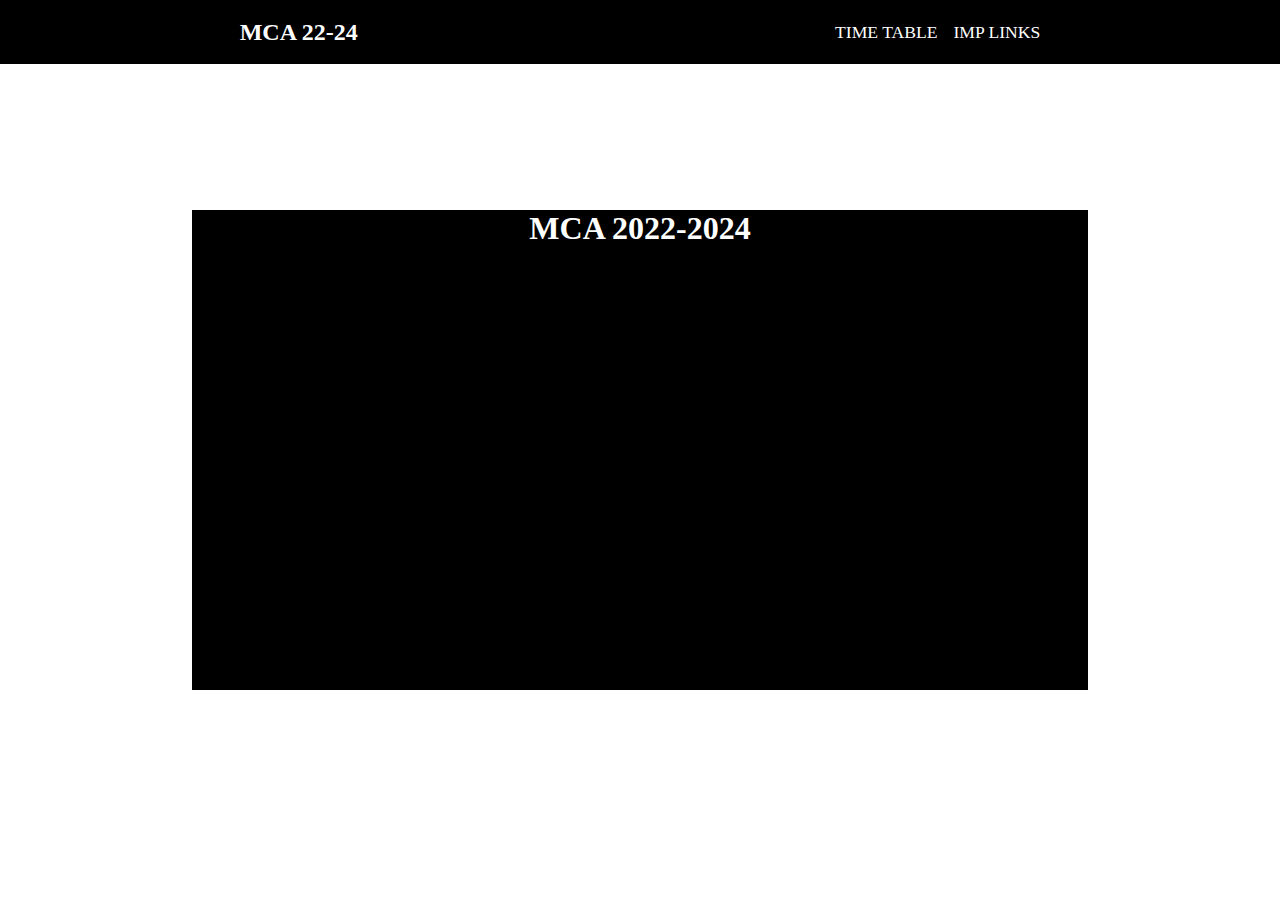
==== index.html @ 01f841b3 "title chanded" ====
<!DOCTYPE html>
<html lang="en">
<head>
    <meta charset="UTF-8">
    <meta http-equiv="X-UA-Compatible" content="IE=edge">
    <meta name="viewport" content="width=device-width, initial-scale=1.0">
    <title>MCA 2022-2024 Pirens</title>

    <link rel="stylesheet" href="/css/style.css">
</head>
<body>
   <header class="header">
    <div class="header-wraper">
        <div class="header-logo">
            <!-- <img src="" alt="logo"> -->
            <h2 class="title">MCA 22-24</h2>
        </div>
        <ul>
            <li><a href="#">Time Table</a></li>
            <li><a href="#">Imp Links</a></li>
        </ul>
    </div>
   </header> 


   <section class="home-body">
   <div class="body-contant">
    <h1>MCA 2022-2024</h1>
   </div>
   </section>
</body>
</html>
---- css/style.css ----
* {
    margin: 0;
    padding: 0;
    box-sizing: border-box;
}

body {
    overflow: hidden;
}

.header {
    border: 1px solid black;
    width: 100%;
    height: 4rem;

}

.header-wraper {
    /* border: 1px solid red; */
    height: 100%;
    width: 100%;
    display: flex;
    justify-content: space-around;
    background-color: black;
    color: white;

}

.header-logo {
    display: flex;
    justify-content: center;
    align-items: center;
    column-gap: 1rem;
}

ul {
    list-style-type: none;
    display: flex;
    justify-content: center;
    align-items: center;
    column-gap: 1rem;
}

li {
    display: inline;

}

li a {
    font-size: 1.1rem;
    text-transform: uppercase;
    display: block;
    text-align: center;
    text-decoration: none;
    color: white;
}



.home-body {
    /* border: 1px solid black; */
    height: 91vh;
    width: 100%;
    /* background-image: url('../images/back-img-01.jpg');
    background-size: cover;
    background-repeat: no-repeat;
    background-position: center;
    background-attachment: fixed; */
    /* filter: blur(4px);
    -webkit-filter: blur(4px); */
    
}

.body-contant {
    /* background-color: rgb(0,0,0); */
    /* background-color: rgba(0, 0, 0, 0.5); */
    background-color: black;
    color: white;
    /* border: 1px solid red; */
    position: absolute;
    top: 50%;
    left: 50%;
    transform: translate(-50%, -50%);
    width: 70%;
    height: 30rem;

}

.body-contant h1 {
    text-align: center;
}
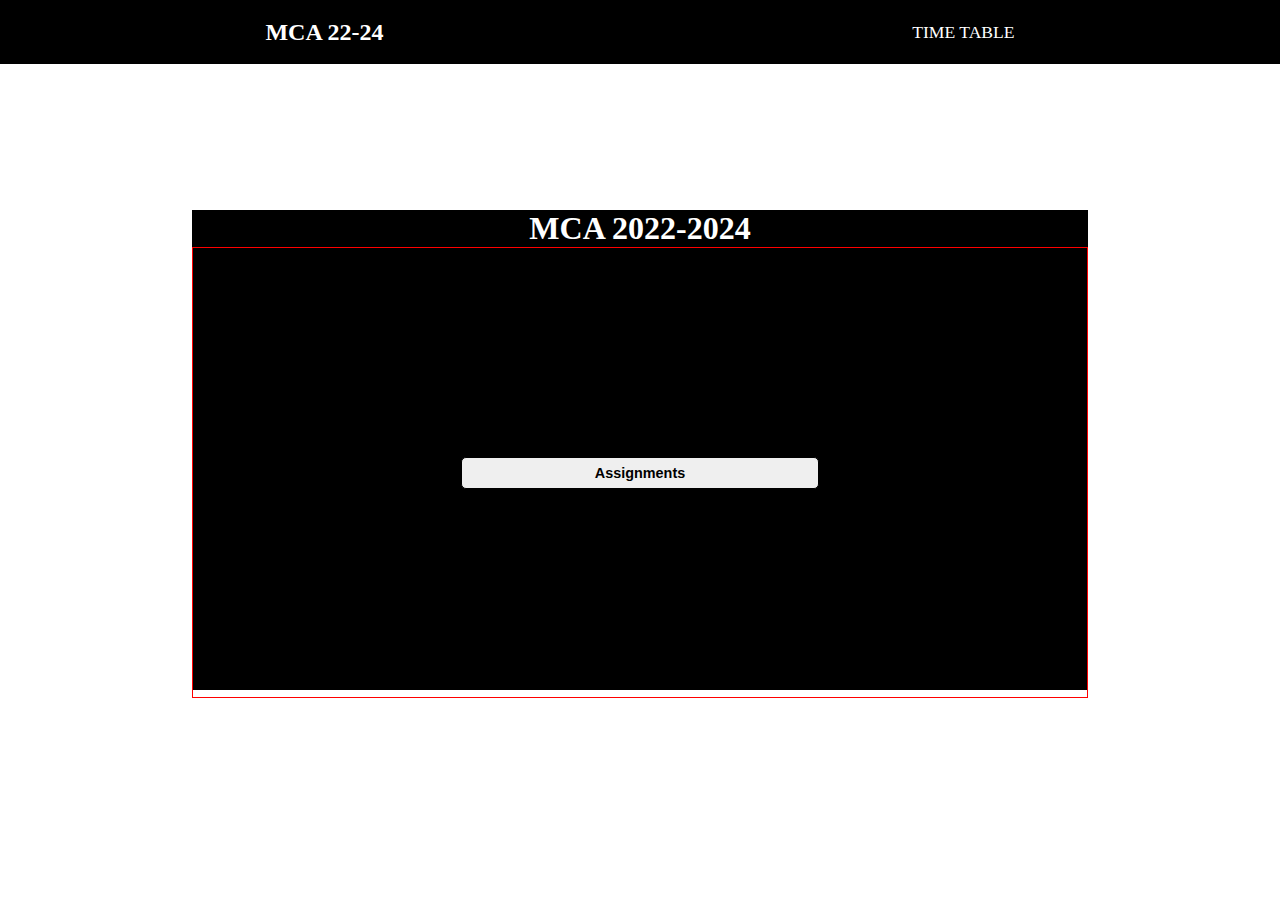
==== commit 0dd8e2f4: "button and links added" ====
--- a/index.html
+++ b/index.html
@@ -1,32 +1,38 @@
 <!DOCTYPE html>
 <html lang="en">
-<head>
-    <meta charset="UTF-8">
-    <meta http-equiv="X-UA-Compatible" content="IE=edge">
-    <meta name="viewport" content="width=device-width, initial-scale=1.0">
+  <head>
+    <meta charset="UTF-8" />
+    <meta http-equiv="X-UA-Compatible" content="IE=edge" />
+    <meta name="viewport" content="width=device-width, initial-scale=1.0" />
     <title>MCA 2022-2024 Pirens</title>
 
-    <link rel="stylesheet" href="/css/style.css">
-</head>
-<body>
-   <header class="header">
-    <div class="header-wraper">
+    <link rel="stylesheet" href="./css/style.css" />
+  </head>
+  <body>
+    <header class="header">
+      <div class="header-wraper">
         <div class="header-logo">
-            <!-- <img src="" alt="logo"> -->
-            <h2 class="title">MCA 22-24</h2>
+          <!-- <img src="" alt="logo"> -->
+          <h2 class="title">MCA 22-24</h2>
         </div>
         <ul>
-            <li><a href="#">Time Table</a></li>
-            <li><a href="#">Imp Links</a></li>
+          <li><a href="./pages/timetable.html">Time Table</a></li>
+          <!-- <li><a href="#">Imp Links</a></li> -->
         </ul>
-    </div>
-   </header> 
+      </div>
+    </header>
+
+    <section class="home-body">
+      <div class="body-contant">
+        <h1>MCA 2022-2024</h1>
+        <div class="body-content-wraper">
+          <button class="home-btn">Assignments</button>
+          <!-- <button class="home-btn">Projects Ideas</button>
+          <button class="home-btn"></button> -->
 
 
-   <section class="home-body">
-   <div class="body-contant">
-    <h1>MCA 2022-2024</h1>
-   </div>
-   </section>
-</body>
-</html>+        </div>
+      </div>
+    </section>
+  </body>
+</html>
--- a/css/style.css
+++ b/css/style.css
@@ -88,4 +88,25 @@
 
 .body-contant h1 {
     text-align: center;
+}
+
+.body-content-wraper{
+    border: 1px solid red;
+    height: 94%;
+    width: 100%;
+    display: flex;
+    flex-direction: column;
+    justify-content: center;
+    align-items: center;
+    row-gap: 1rem;
+}
+
+.home-btn{
+    width: 40%;
+    height: 2rem;
+    font-size: .9rem;
+    border: 1px solid rgb(0, 0, 0);
+    border-radius: 5px;
+    font-weight: bold;
+    
 }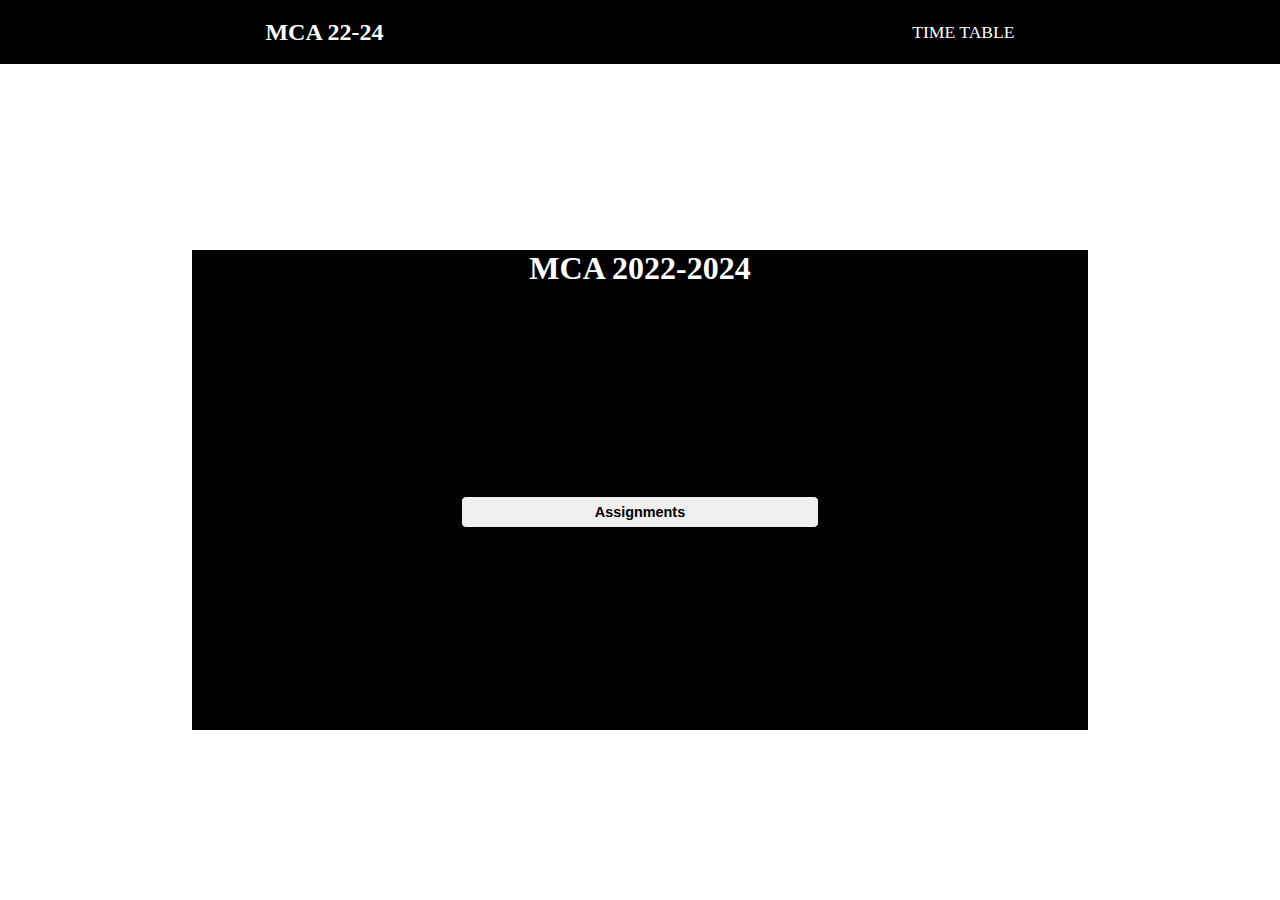
==== commit d1a00b84: "alert box added" ====
--- a/index.html
+++ b/index.html
@@ -26,7 +26,7 @@
       <div class="body-contant">
         <h1>MCA 2022-2024</h1>
         <div class="body-content-wraper">
-          <button class="home-btn">Assignments</button>
+          <button class="home-btn" onclick="alert('Comming soon...')"">Assignments</button>
           <!-- <button class="home-btn">Projects Ideas</button>
           <button class="home-btn"></button> -->
 
@@ -34,5 +34,7 @@
         </div>
       </div>
     </section>
+
+    <script src="./js/script.js"></script>
   </body>
 </html>
--- a/css/style.css
+++ b/css/style.css
@@ -61,6 +61,11 @@
     /* border: 1px solid black; */
     height: 91vh;
     width: 100%;
+    display: flex;
+    flex-direction: column;
+    justify-content: center;
+    align-items: center;
+    margin-top: 1rem;
     /* background-image: url('../images/back-img-01.jpg');
     background-size: cover;
     background-repeat: no-repeat;
@@ -77,10 +82,11 @@
     background-color: black;
     color: white;
     /* border: 1px solid red; */
-    position: absolute;
+    /* position: absolute;
     top: 50%;
     left: 50%;
-    transform: translate(-50%, -50%);
+    margin-top: 3rem;
+    transform: translate(-50%, -50%); */
     width: 70%;
     height: 30rem;
 
@@ -91,7 +97,7 @@
 }
 
 .body-content-wraper{
-    border: 1px solid red;
+    /* border: 1px solid red; */
     height: 94%;
     width: 100%;
     display: flex;
@@ -101,7 +107,7 @@
     row-gap: 1rem;
 }
 
-.home-btn{
+.body-content-wraper .home-btn{
     width: 40%;
     height: 2rem;
     font-size: .9rem;
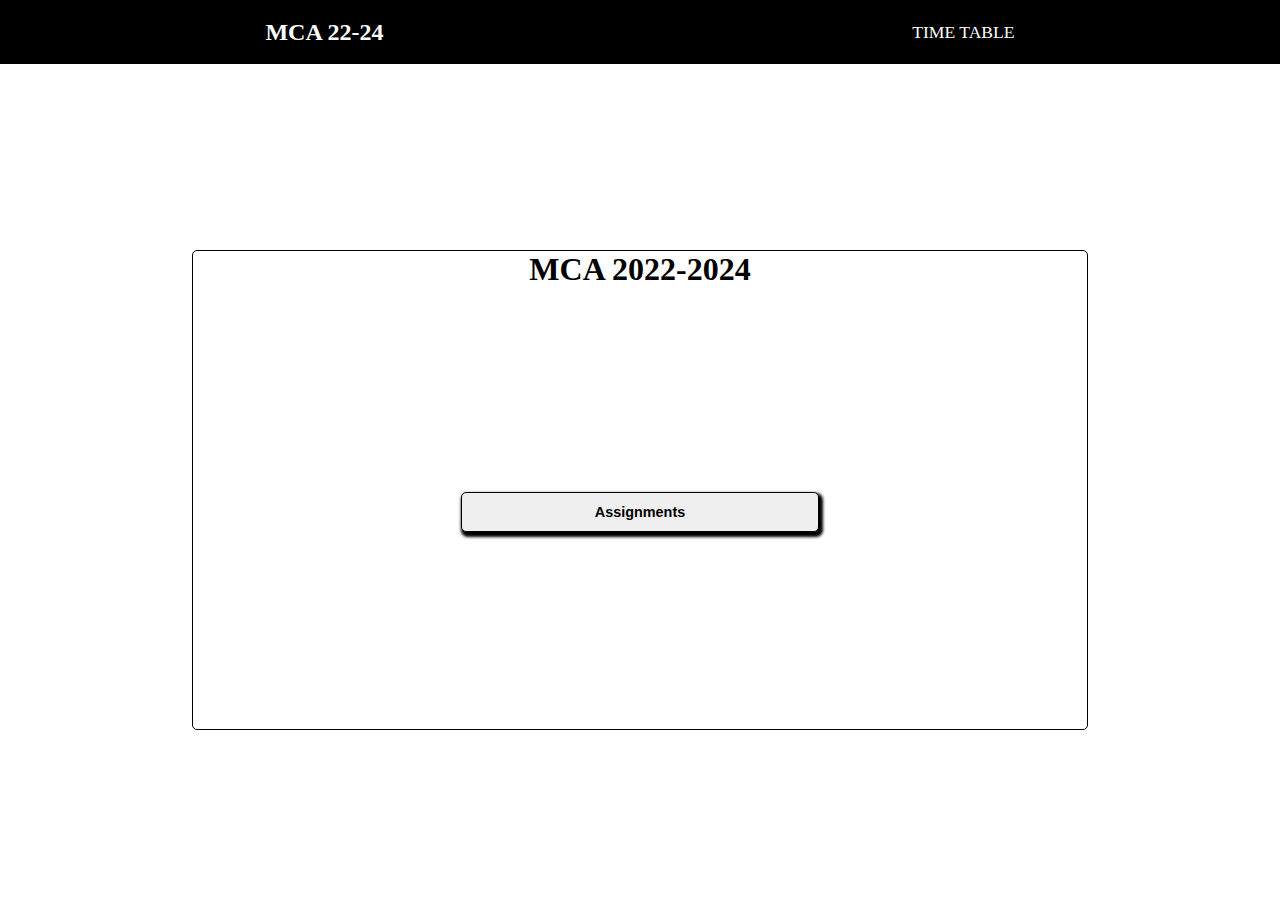
==== commit 11f0bda4: "assignment pade added" ====
--- a/index.html
+++ b/index.html
@@ -26,7 +26,7 @@
       <div class="body-contant">
         <h1>MCA 2022-2024</h1>
         <div class="body-content-wraper">
-          <button class="home-btn" onclick="alert('Comming soon...')"">Assignments</button>
+          <button class="home-btn" onclick="redirect()">Assignments</button>
           <!-- <button class="home-btn">Projects Ideas</button>
           <button class="home-btn"></button> -->
 
--- a/css/style.css
+++ b/css/style.css
@@ -79,14 +79,16 @@
 .body-contant {
     /* background-color: rgb(0,0,0); */
     /* background-color: rgba(0, 0, 0, 0.5); */
-    background-color: black;
-    color: white;
+    /* background-color: black; */
+    /* color: white; */
     /* border: 1px solid red; */
     /* position: absolute;
     top: 50%;
     left: 50%;
     margin-top: 3rem;
     transform: translate(-50%, -50%); */
+    border: 1px solid black;
+    border-radius: 5px;
     width: 70%;
     height: 30rem;
 
@@ -109,10 +111,15 @@
 
 .body-content-wraper .home-btn{
     width: 40%;
-    height: 2rem;
+    height: 2.5rem;
     font-size: .9rem;
     border: 1px solid rgb(0, 0, 0);
     border-radius: 5px;
     font-weight: bold;
+    box-shadow: 2px 3px 3px 2px black;
     
+}
+.body-content-wraper .home-btn:hover{
+   
+    box-shadow: none;
 }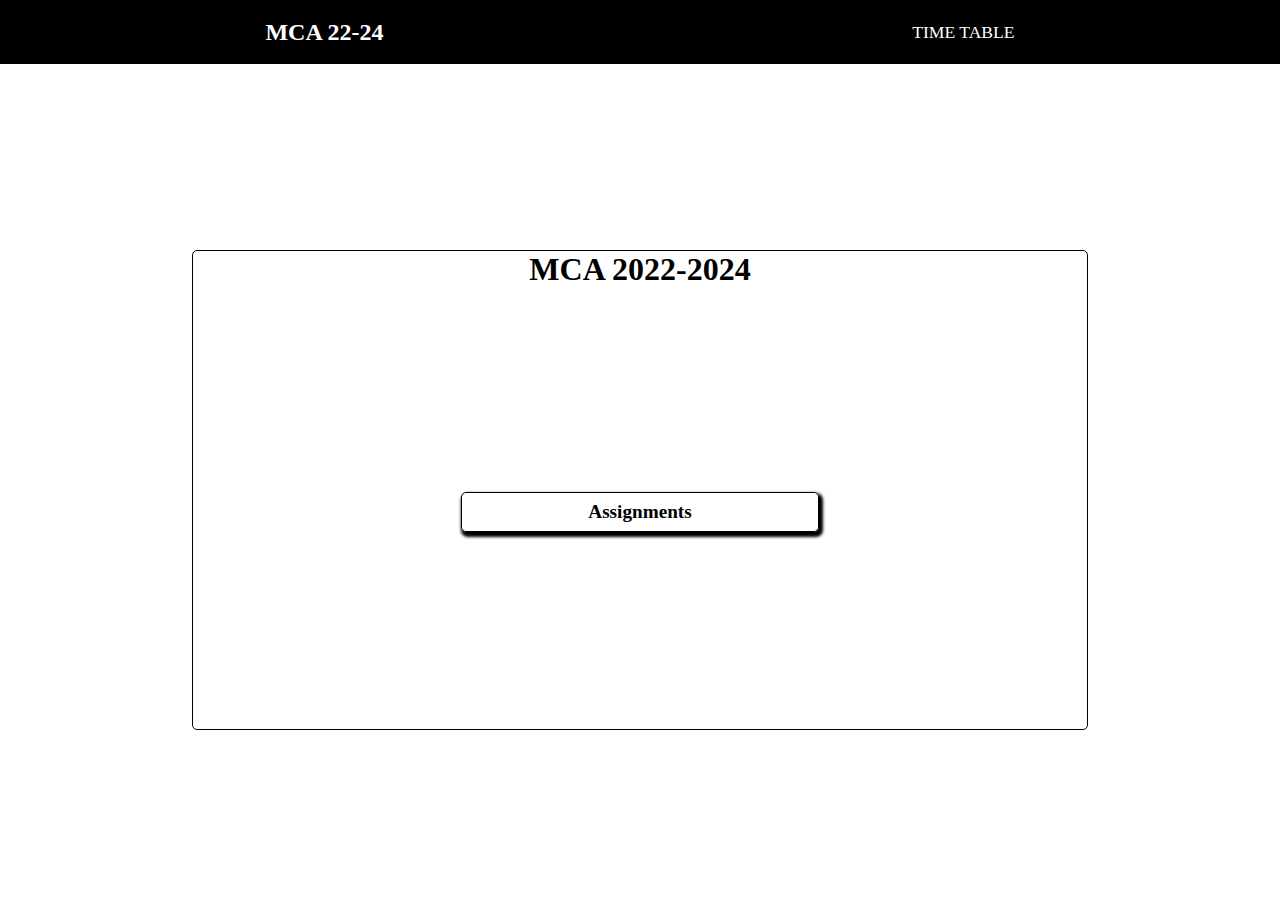
==== commit 78ebcfbe: "assignment btn fixed" ====
--- a/index.html
+++ b/index.html
@@ -26,7 +26,7 @@
       <div class="body-contant">
         <h1>MCA 2022-2024</h1>
         <div class="body-content-wraper">
-          <button class="home-btn" onclick="redirect()">Assignments</button>
+          <a class="home-btn" href="./pages/assignments.html">Assignments</a>
           <!-- <button class="home-btn">Projects Ideas</button>
           <button class="home-btn"></button> -->
 
--- a/css/style.css
+++ b/css/style.css
@@ -112,12 +112,16 @@
 .body-content-wraper .home-btn{
     width: 40%;
     height: 2.5rem;
-    font-size: .9rem;
+    font-size: 1.2rem;
     border: 1px solid rgb(0, 0, 0);
     border-radius: 5px;
     font-weight: bold;
     box-shadow: 2px 3px 3px 2px black;
-    
+    text-decoration: none;
+    color: black;
+    display: flex;
+    align-items: center;
+    justify-content: center;
 }
 .body-content-wraper .home-btn:hover{
    
